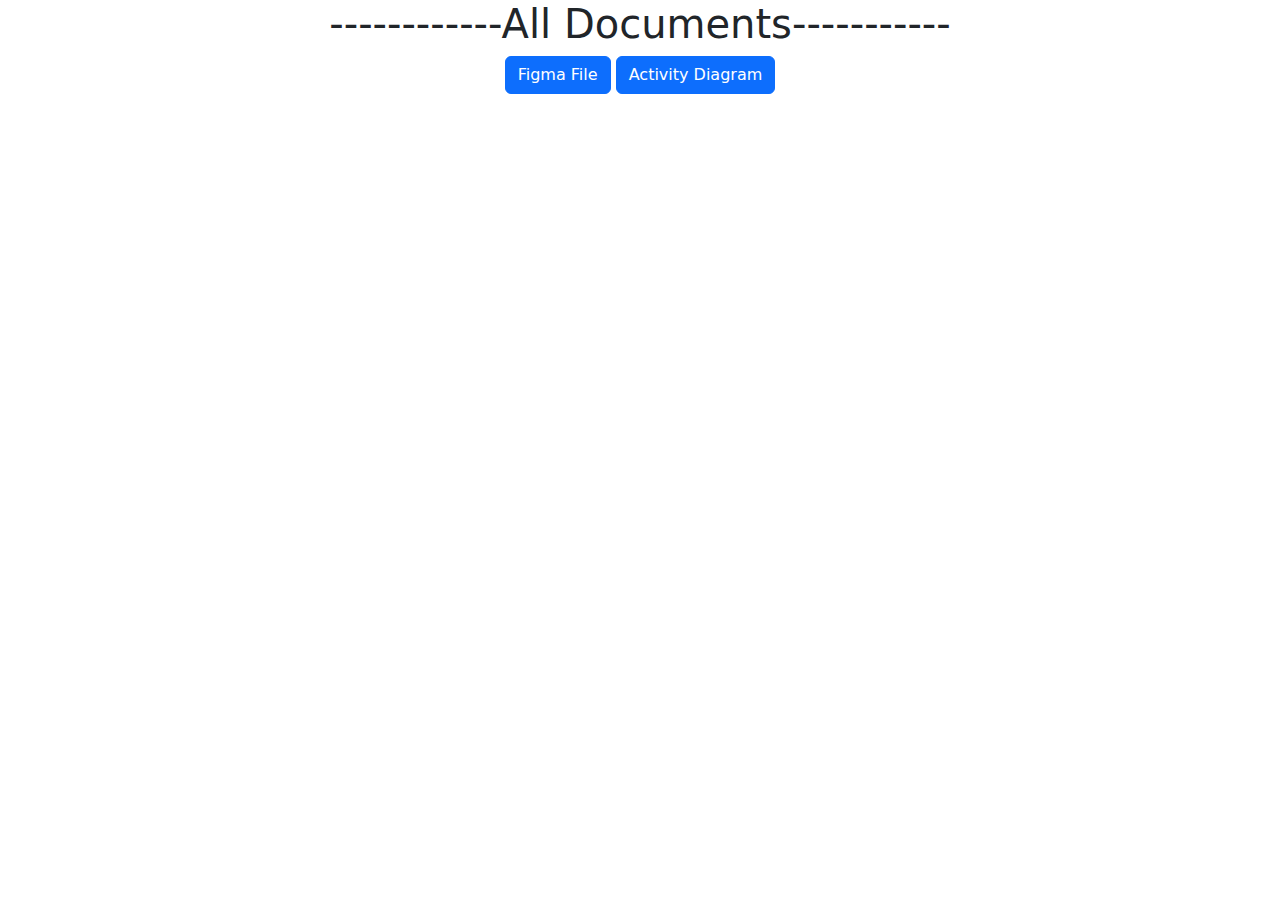
==== documents.html @ 3bced63c "add document page" ====
<!DOCTYPE html>
<html lang="en">

<head>
    <meta charset="UTF-8">
    <meta name="viewport" content="width=device-width, initial-scale=1.0">
    <title>Alumni Finder | Your Career Assistant</title>
    <link rel="stylesheet" href="./css/bootstrap.min.css">
</head>

<body>

    <section class="error">
        <div class="container" style="text-align: center;">
            <h1>------------All Documents-----------</h1>
            <a href="https://www.figma.com/file/X0XqLNqX0yhtSZ9Fahiu6d/Alumni-Finder?type=design&node-id=0%3A1&mode=dev" target="_blank" class="btn btn-primary">Figma File</a>
            <a href="https://drive.google.com/drive/folders/1w3wwrOjw9Ym93xpJ6S8pWNHtH7ADsh85?usp=sharing" target="_blank" class="btn btn-primary">Activity Diagram</a>
        </div>
    </section>

    <script src="./js/bootstrap.bundle.min.js"></script>
</body>

</html>
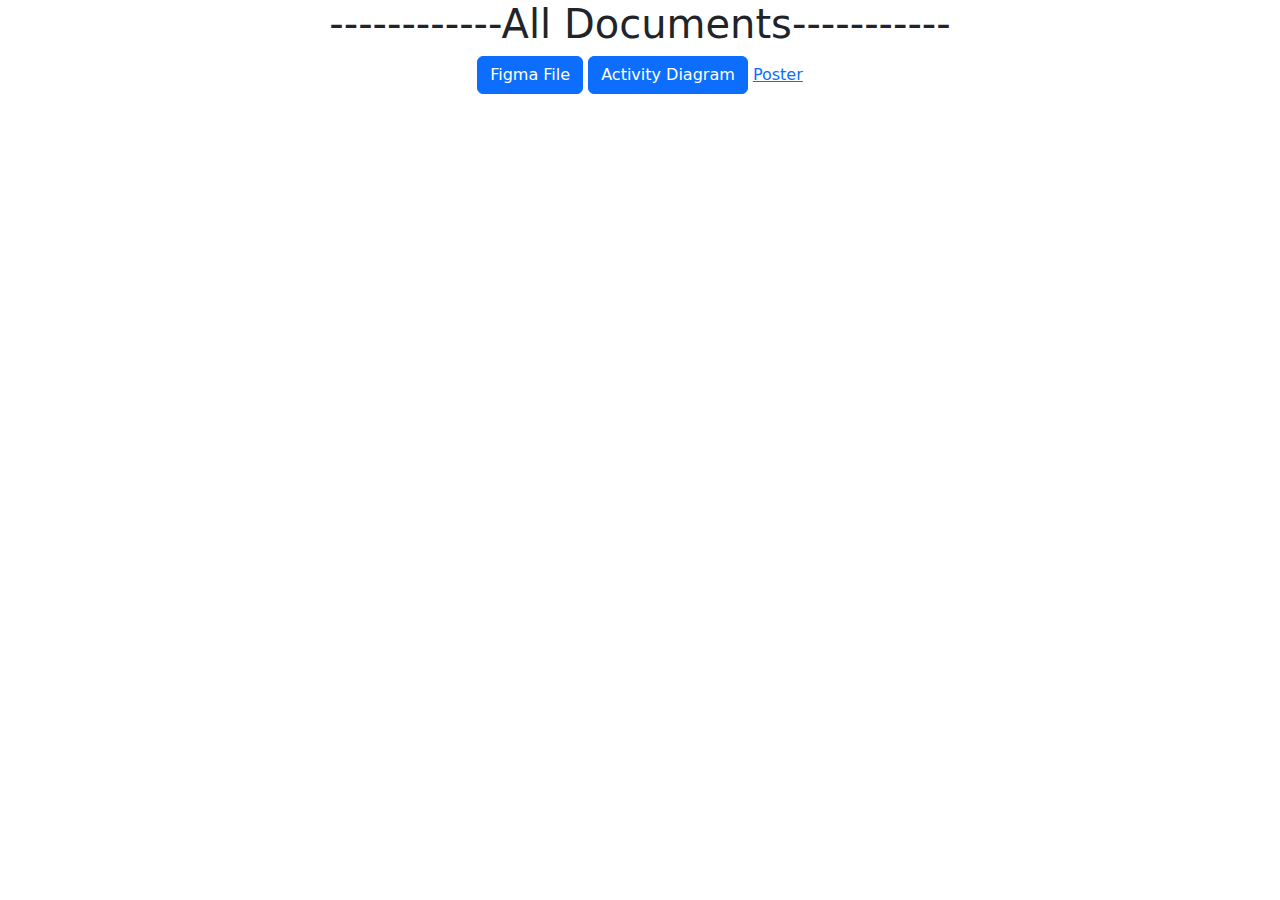
==== commit c59b57f8: "add a documents in documents.html" ====
--- a/documents.html
+++ b/documents.html
@@ -15,6 +15,7 @@
             <h1>------------All Documents-----------</h1>
             <a href="https://www.figma.com/file/X0XqLNqX0yhtSZ9Fahiu6d/Alumni-Finder?type=design&node-id=0%3A1&mode=dev" target="_blank" class="btn btn-primary">Figma File</a>
             <a href="https://drive.google.com/drive/folders/1w3wwrOjw9Ym93xpJ6S8pWNHtH7ADsh85?usp=sharing" target="_blank" class="btn btn-primary">Activity Diagram</a>
+            <a href="https://www.canva.com/design/DAGEu8_BHfQ/CBTHQdvdUdN-ssb12UyIOQ/edit?utm_content=DAGEu8_BHfQ&utm_campaign=designshare&utm_medium=link2&utm_source=sharebutton">Poster</a>
         </div>
     </section>
 
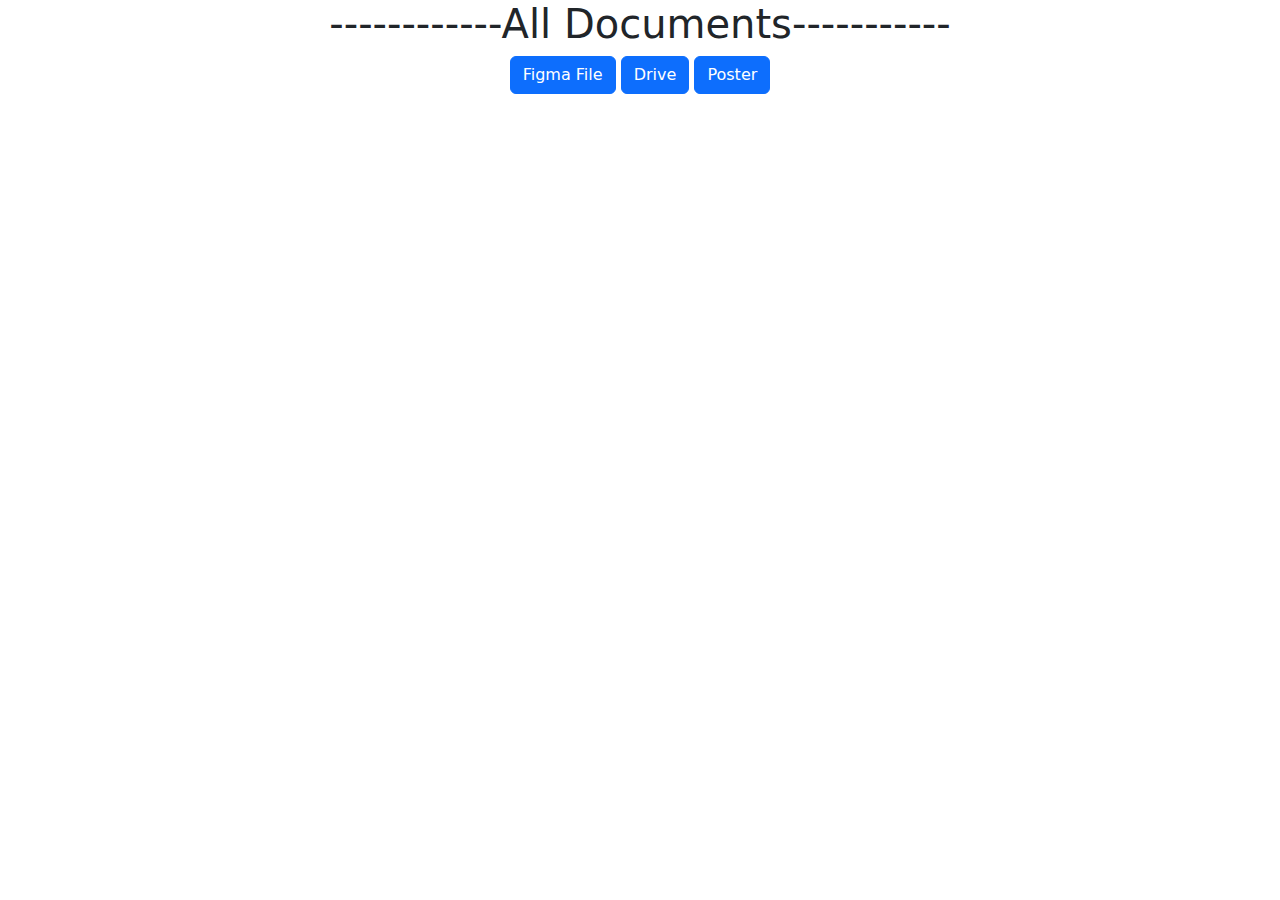
==== commit 26c8933a: "add a documents in documents.html" ====
--- a/documents.html
+++ b/documents.html
@@ -14,8 +14,8 @@
         <div class="container" style="text-align: center;">
             <h1>------------All Documents-----------</h1>
             <a href="https://www.figma.com/file/X0XqLNqX0yhtSZ9Fahiu6d/Alumni-Finder?type=design&node-id=0%3A1&mode=dev" target="_blank" class="btn btn-primary">Figma File</a>
-            <a href="https://drive.google.com/drive/folders/1w3wwrOjw9Ym93xpJ6S8pWNHtH7ADsh85?usp=sharing" target="_blank" class="btn btn-primary">Activity Diagram</a>
-            <a href="https://www.canva.com/design/DAGEu8_BHfQ/CBTHQdvdUdN-ssb12UyIOQ/edit?utm_content=DAGEu8_BHfQ&utm_campaign=designshare&utm_medium=link2&utm_source=sharebutton">Poster</a>
+            <a href="https://drive.google.com/drive/folders/1w3wwrOjw9Ym93xpJ6S8pWNHtH7ADsh85?usp=sharing" target="_blank" class="btn btn-primary">Drive</a>
+            <a href="https://www.canva.com/design/DAGEu8_BHfQ/CBTHQdvdUdN-ssb12UyIOQ/edit?utm_content=DAGEu8_BHfQ&utm_campaign=designshare&utm_medium=link2&utm_source=sharebutton" target="_blank" class="btn btn-primary">Poster</a>
         </div>
     </section>
 
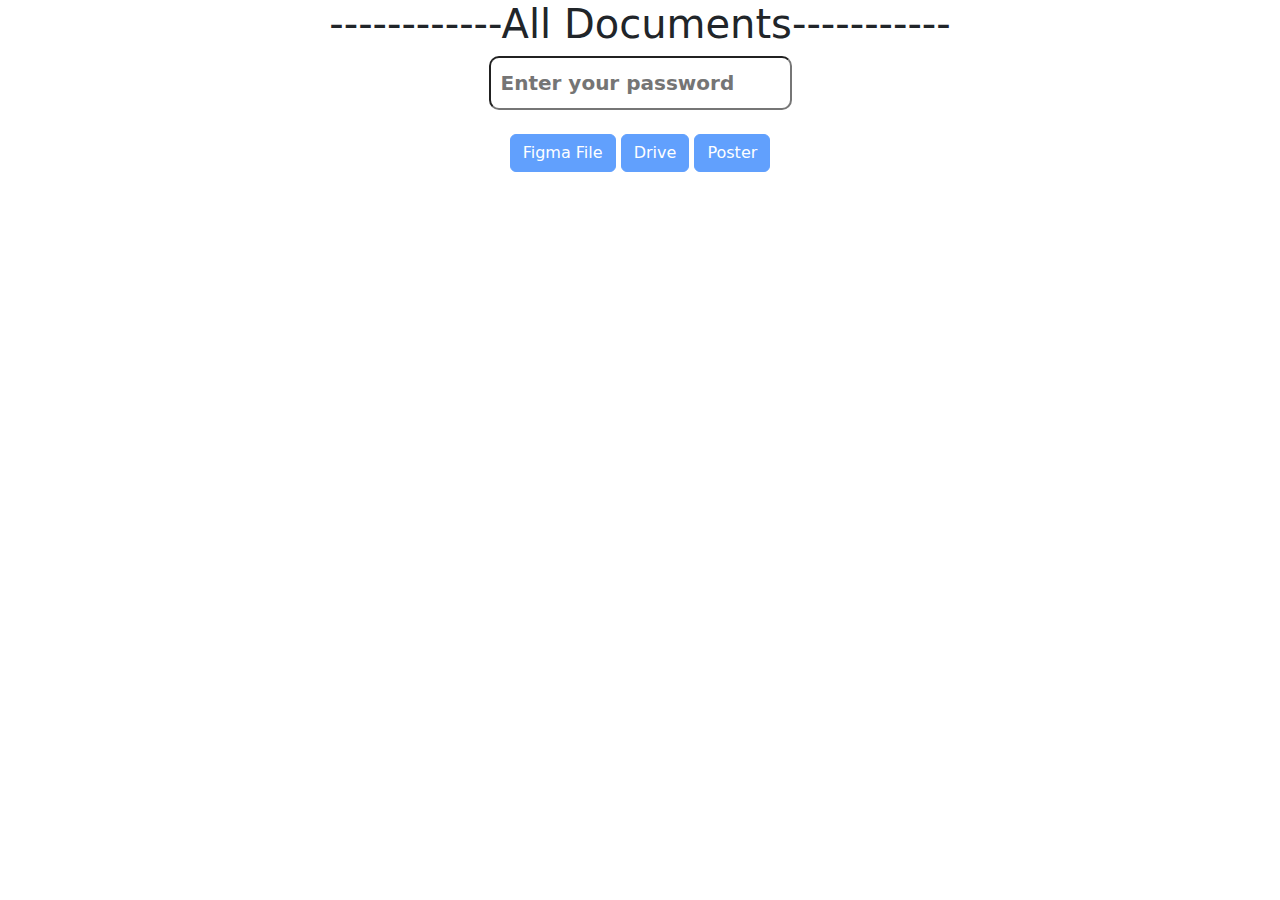
==== commit 96489e91: "set password in documents.html" ====
--- a/documents.html
+++ b/documents.html
@@ -6,6 +6,15 @@
     <meta name="viewport" content="width=device-width, initial-scale=1.0">
     <title>Alumni Finder | Your Career Assistant</title>
     <link rel="stylesheet" href="./css/bootstrap.min.css">
+
+    <style>
+        input{
+            padding: 10px;
+            border-radius: 10px;
+            font-weight: bold;
+            font-size: 20px;
+        }
+    </style>
 </head>
 
 <body>
@@ -13,13 +22,26 @@
     <section class="error">
         <div class="container" style="text-align: center;">
             <h1>------------All Documents-----------</h1>
-            <a href="https://www.figma.com/file/X0XqLNqX0yhtSZ9Fahiu6d/Alumni-Finder?type=design&node-id=0%3A1&mode=dev" target="_blank" class="btn btn-primary">Figma File</a>
-            <a href="https://drive.google.com/drive/folders/1w3wwrOjw9Ym93xpJ6S8pWNHtH7ADsh85?usp=sharing" target="_blank" class="btn btn-primary">Drive</a>
-            <a href="https://www.canva.com/design/DAGEu8_BHfQ/CBTHQdvdUdN-ssb12UyIOQ/edit?utm_content=DAGEu8_BHfQ&utm_campaign=designshare&utm_medium=link2&utm_source=sharebutton" target="_blank" class="btn btn-primary">Poster</a>
+            <div>
+                <input type="password" name="password" id="password" placeholder="Enter your password" onkeyup="check()" class="pass">
+                <br> <br>
+            </div>
+            <div>
+                <!-- <a href="https://www.figma.com/file/X0XqLNqX0yhtSZ9Fahiu6d/Alumni-Finder?type=design&node-id=0%3A1&mode=dev" target="_blank" > -->
+                    <button class="btn btn-primary button" id="button1" disabled onclick= "window.open('https://www.figma.com/file/X0XqLNqX0yhtSZ9Fahiu6d/Alumni-Finder?type=design&node-id=0%3A1&mode=dev', '_blank')">Figma File</button>
+                <!-- </a> -->
+                <!-- <a href="https://drive.google.com/drive/folders/1w3wwrOjw9Ym93xpJ6S8pWNHtH7ADsh85?usp=sharing" target="_blank"> -->
+                    <button class="btn btn-primary button" id="button2" disabled onclick= "window.open('https://drive.google.com/drive/folders/1w3wwrOjw9Ym93xpJ6S8pWNHtH7ADsh85?usp=sharing', '_blank')">Drive</button>
+                <!-- </a> -->
+                <!-- <a href="https://www.canva.com/design/DAGEu8_BHfQ/CBTHQdvdUdN-ssb12UyIOQ/edit?utm_content=DAGEu8_BHfQ&utm_campaign=designshare&utm_medium=link2&utm_source=sharebutton" target="_blank"> -->
+                    <button class="btn btn-primary button" id="button3" disabled onclick= "window.open('https://www.canva.com/design/DAGEu8_BHfQ/CBTHQdvdUdN-ssb12UyIOQ/edit?utm_content=DAGEu8_BHfQ&utm_campaign=designshare&utm_medium=link2&utm_source=sharebutton', '_blank')">Poster</button>
+                <!-- </a> -->
+            </div>
         </div>
     </section>
 
     <script src="./js/bootstrap.bundle.min.js"></script>
+    <script src="./js/documents.js"></script>
 </body>
 
 </html>